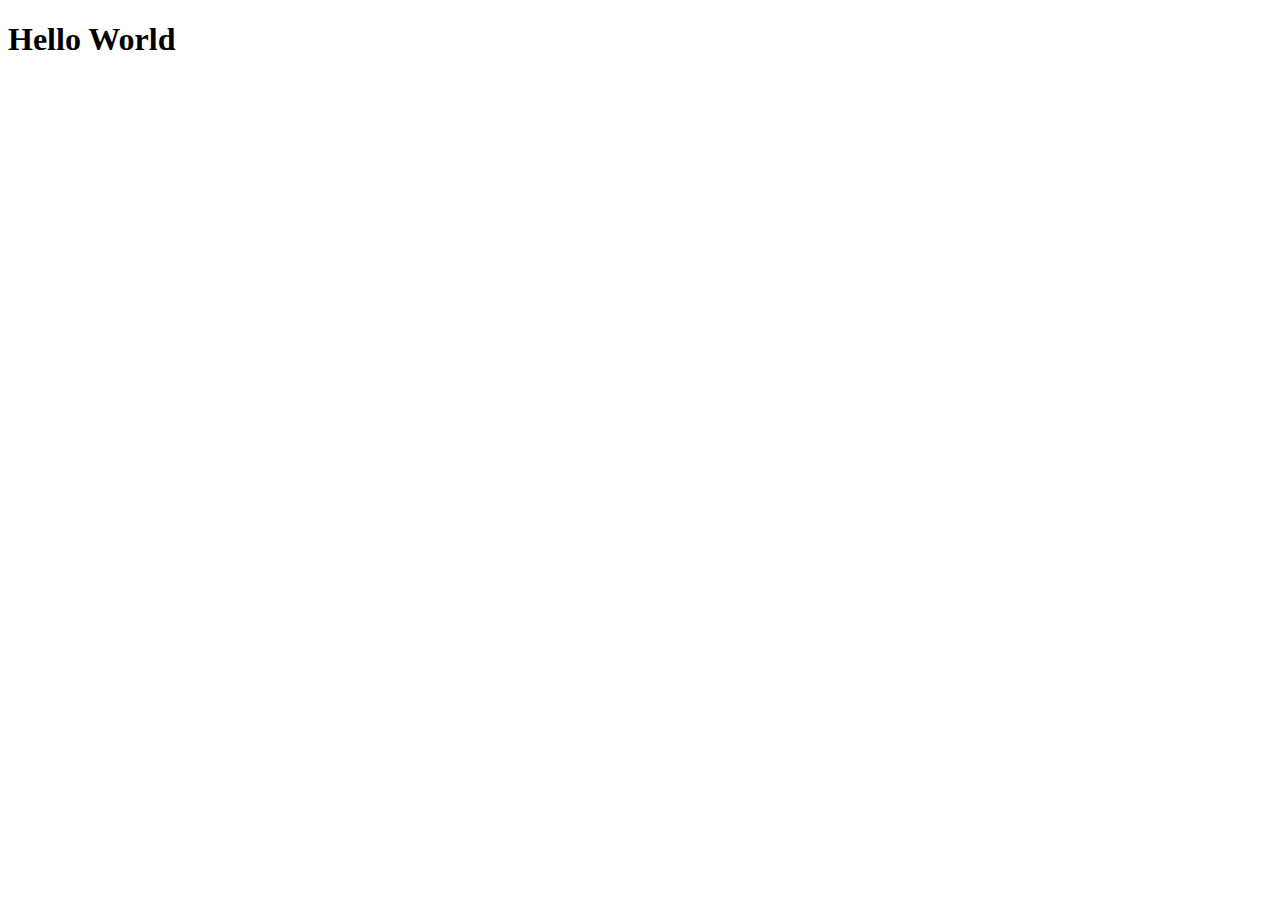
==== index.html @ d3a5702c "Add files via upload" ====
<!DOCTYPE html>
<html lang="en">
<head>
    <meta charset="UTF-8">
    <meta name="viewport" content="width=device-width, initial-scale=1.0">
    <title>Hello World</title>
</head>
<body>
    <h1>Hello World</h1>
    
</body>
</html>
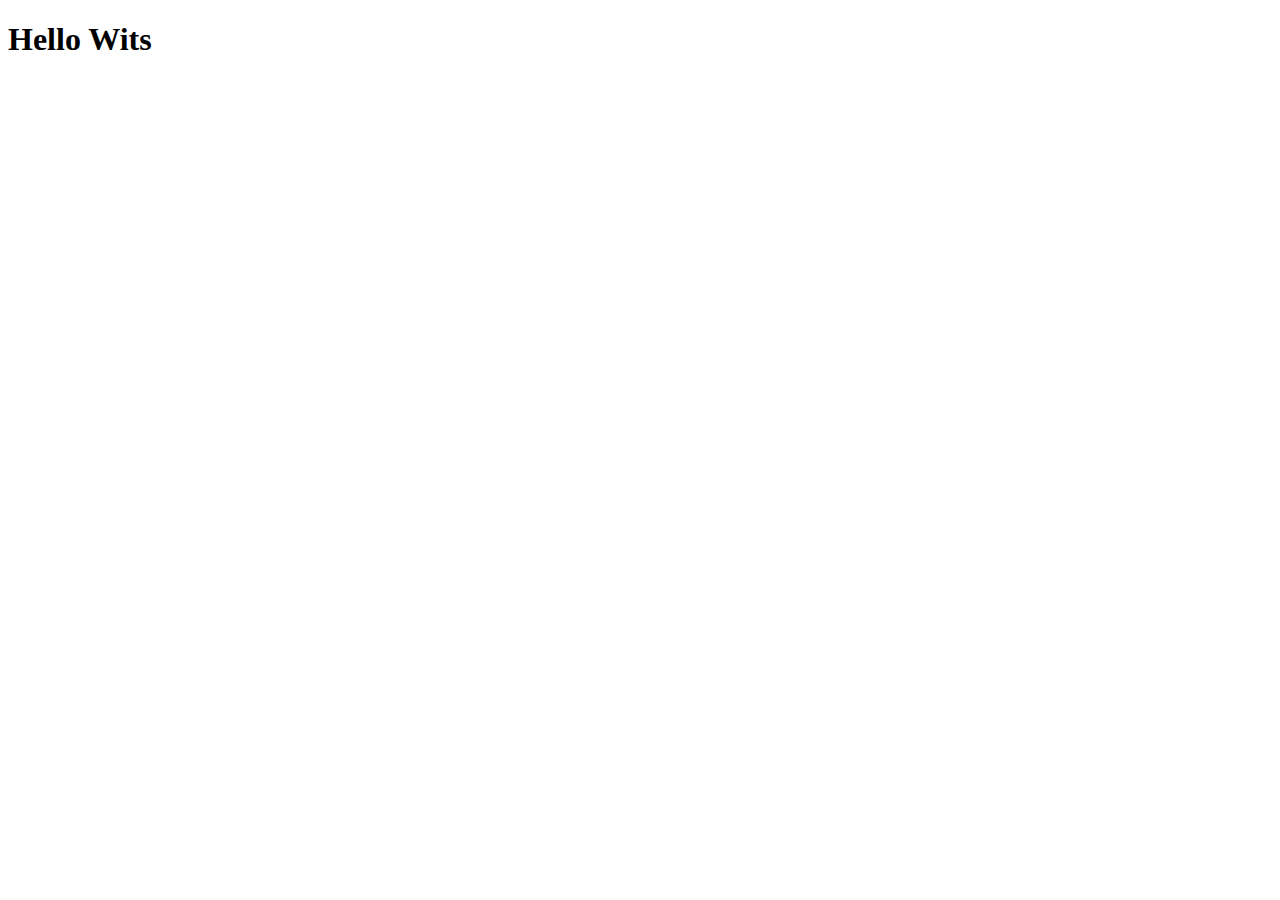
==== commit cb96739d: "Update index.html" ====
--- a/index.html
+++ b/index.html
@@ -6,7 +6,7 @@
     <title>Hello World</title>
 </head>
 <body>
-    <h1>Hello World</h1>
+    <h1>Hello Wits</h1>
     
 </body>
-</html>+</html>
